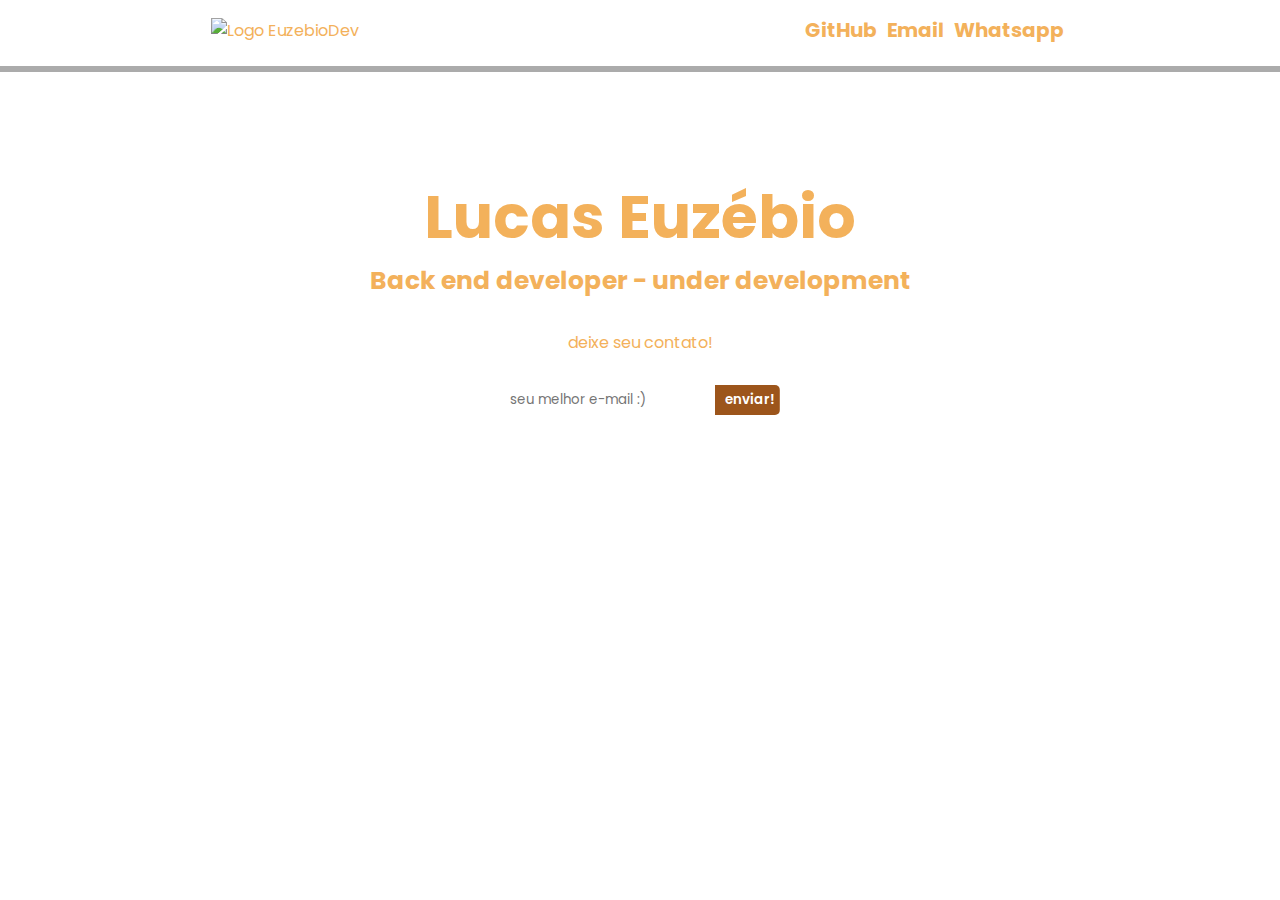
==== portifolio.html @ e298205a "Add files via upload" ====
<!DOCTYPE html>
<html lang="pt-BR">
<head>
    <meta charset="UTF-8">
    <meta http-equiv="X-UA-Compatible" content="IE=edge">
    <meta name="viewport" content="width=device-width, initial-scale=1.0">
    <link rel="stylesheet" href="https://use.fontawesome.com/releases/v6.1.1/css/all.css" integrity="sha384-/frq1SRXYH/bSyou/HUp/hib7RVN1TawQYja658FEOodR/FQBKVqT9Ol+Oz3Olq5" crossorigin="anonymous">
    <link rel="stylesheet" href="style.css">
    <link rel="preconnect" href="https://fonts.googleapis.com">
    <link rel="preconnect" href="https://fonts.gstatic.com" crossorigin>
    <link href="https://fonts.googleapis.com/css2?family=Poppins:ital,wght@0,300;0,400;0,500;0,600;0,700;1,100&display=swap" rel="stylesheet">
    <title>.:Lucas Euzébio:. </title>
</head>
<body>
    <header>
        <div id="logo">
            <img src="./imagens/logo branca.png" alt="Logo EuzebioDev" width="80x80" >
        </div>
        <ul>
            <li>
                <a target="_blank" href="https://github.com/lucaseuzebiodev/">GitHub</a>
            </li>
            <li>
                <a target="_blank" href="mailto:lucas.eumendes@gmail.com">Email</a>
            </li>
            <li>
                <a target="_blank" href="https://api.whatsapp.com/send?phone=5531993100739">Whatsapp</a>
            </li>
        </ul>
    </header>
    <main>
        <section class="container">
            <div class="name">
                <h1>Lucas Euzébio</h1>
                <h5>Back end developer - under development</h5>
            </div>

            <div onclick="displayAbout()" id="arrow"> 
                <i id="animation" class="fa-solid fa-caret-down"></i>
            </div>

            <div style="display: none;" id="about">
                <p> Meu nome é Lucas Euzébio, curso análise e desenvolvimento de sistemas, atualmente trabalho em uma grande empresa no ramo de 
                    seguro de vida, no momento trabalho com suporte n1, porém estou focado em desenvolvimento HTML e programação em Java
                    para posteriormente mudar a área de atuação.
                    <br>
                    Quer saber mais? pode entrar em contato comigo pelo whatsapp ou email.</p>
            </div>

            <div class="form">
                <div>
                    <p>deixe seu contato!</p>
                </div>
                <form action="">
                    <input type="text" placeholder="seu melhor e-mail :)">
                    <button>enviar!</button>
                </form>


            </div>



        </section>


    </main>

    <script>
        function displayAbout() {
            var arrow = document.getElementById('animation');
            arrow.classList.toggle('rotate');

            var display = document.getElementById('about');
            display.classList.toggle('active');

        }



    </script>

</body>
</html>
---- style.css ----
*{
    padding: o;
    margin: 0;
    box-sizing: border-box;
    color: #f3b15b;
    font-family: 'Poppins', 'sans-serif';
}

ul{
    list-style: none;
    font-size: 20px;
    font-weight: 700;
}

a{
   text-decoration: none;


}

body{
    background-image: url(./imagens/pexels-sebastiaan-stam-1690081.jpg);
    background-repeat: no-repeat;
    background-position: center center fixed;
    background-size: cover;
    
    
}

header {
    display: flex;
    justify-content: space-around;
    align-items: center;
    padding: 10px;
    border-bottom: 12px ridge #FFF;
    margin-bottom: 45px;


}

header ul {
    display: flex;


}

header ul li{
    padding: 5px ;
    
}

header ul li a{
    transition: 300ms;
}

header ul li a:hover{
    color: #c0a717;
    text-decoration: underline;
    
}

.container .name h1{
    font-size: 60px;

}

.container .name h5{
    font-size: 25px;
}

#arrow{
    font-size: 35px;
    cursor: pointer;
    animation: blink 1s steps(5, start) infinite  ; 
}

@keyframes blink {
    to {
        visibility: hidden;
    }
    
}

#animation {
    transition: 300ms;

}


.container{
    text-align: center;
    margin: 50px;
    padding: 50px;

}

.rotate {
    transform: rotate(180deg);
    transition: 300ms;
}

.active{
    display: block !important;

}

#about p{

    max-width: 600px;
    margin: 0 auto;
    text-align: justify;
}

.form{
    width: 40%;
    margin: 0 auto;
    margin-top: 30px;
}

.form input{
    width: 50%;
    padding: 5px 10px;
    border: none;
    border-radius: 5px 0px 0px 5px;
    margin-top: 30px;
    margin-bottom: 30px;
}

.form button{
    width: 15%;
    padding: 5px 10px;
    background: linear-gradient(to right, #c09717 50%, #9c551b 50%);
    background-size: 200% 100%;
    background-position: right bottom;
    color: #FFF;
    font-weight: 600;
    border: none;
    cursor: pointer;
    transition: all 300ms ease-out;
    border-radius: 0px 5px 5px 0px;
    margin-left: -5px;
}

.form button:hover {
    background-position: left bottom;
    color: #FFF;

}

@media only screen and (max-width: 768px) {
    .form{
        width: 100%;
    }


}


@media only screen and (max-width: 480px) {

    #logo{
        width: 30x30;
    }

    .container .name h1 {
        font-size: 30px;
    }

    .container .name h5{
        font-size: 15px;
    }

    #about p{
        max-width: 80%;
        text-align: justify;
        font-size: 8px;
    }
    
    ul{
        list-style: none;
        font-size: 15px;
       
    }

    .form button{
    
        width: 50%;
        padding: 5px 10px;
        background: linear-gradient(to right, #c09717 50%, #9c551b 50%);
        background-size: 200% 100%;
        background-position: right bottom;
        color: #FFF;
        font-weight: 600;
         border: none;
        cursor: pointer;
        transition: all 300ms ease-out;
        border-radius: 0px 5px 5px 0px;
        margin-left: -5px;
    
    }

}
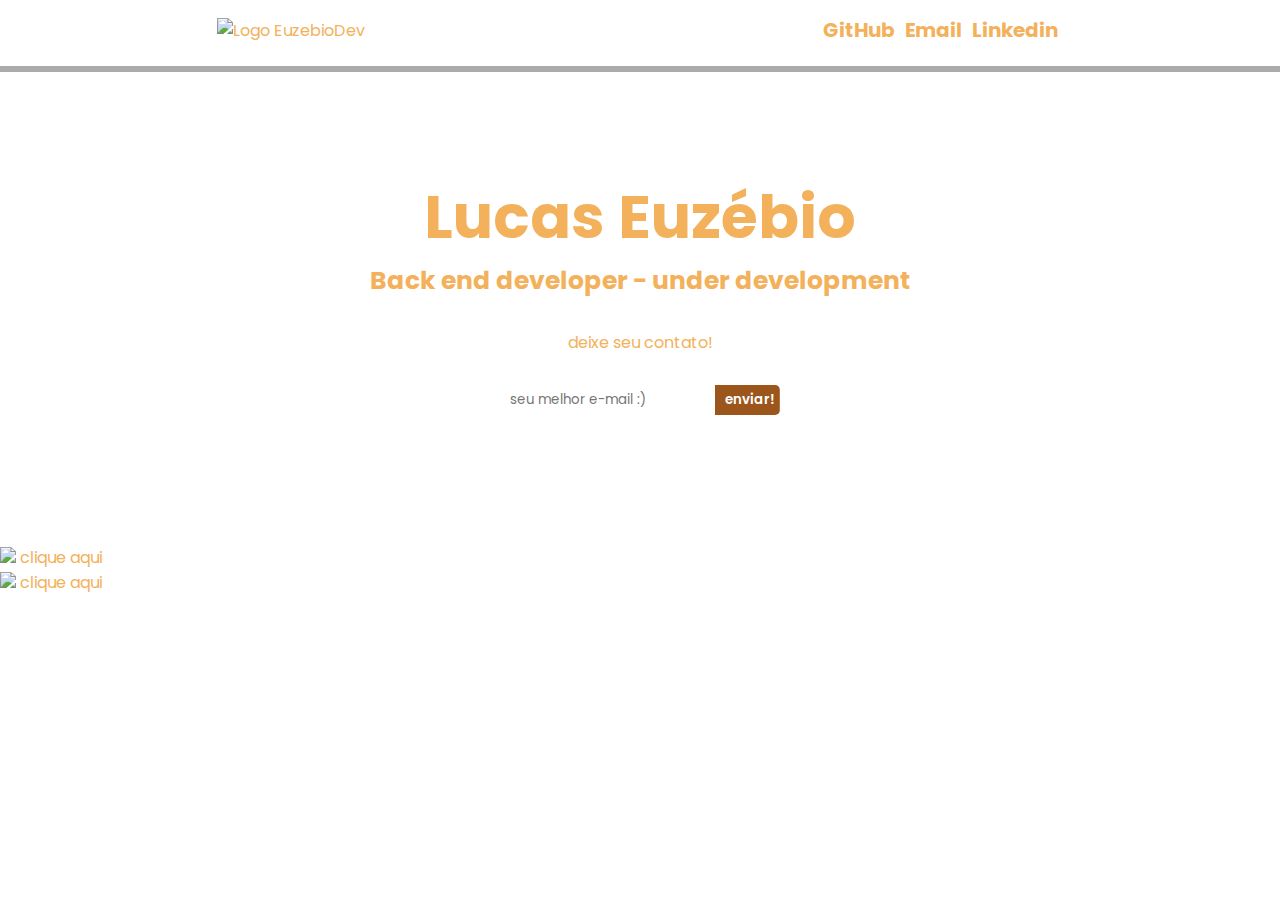
==== commit e3a5ce68: "Update portifolio.html" ====
--- a/portifolio.html
+++ b/portifolio.html
@@ -5,6 +5,9 @@
     <meta http-equiv="X-UA-Compatible" content="IE=edge">
     <meta name="viewport" content="width=device-width, initial-scale=1.0">
     <link rel="stylesheet" href="https://use.fontawesome.com/releases/v6.1.1/css/all.css" integrity="sha384-/frq1SRXYH/bSyou/HUp/hib7RVN1TawQYja658FEOodR/FQBKVqT9Ol+Oz3Olq5" crossorigin="anonymous">
+    <link rel="preconnect" href="https://fonts.googleapis.com">
+    <link rel="preconnect" href="https://fonts.gstatic.com" crossorigin>
+    <link href="https://fonts.googleapis.com/css2?family=Poppins:ital,wght@0,300;0,400;0,500;0,600;0,700;1,100&family=Raleway&display=swap" rel="stylesheet">
     <link rel="stylesheet" href="style.css">
     <link rel="preconnect" href="https://fonts.googleapis.com">
     <link rel="preconnect" href="https://fonts.gstatic.com" crossorigin>
@@ -24,7 +27,7 @@
                 <a target="_blank" href="mailto:lucas.eumendes@gmail.com">Email</a>
             </li>
             <li>
-                <a target="_blank" href="https://api.whatsapp.com/send?phone=5531993100739">Whatsapp</a>
+                <a target="_blank" href="https://www.linkedin.com/in/lucas-euz%C3%A9bio-42b814113/">Linkedin</a>
             </li>
         </ul>
     </header>
@@ -58,12 +61,22 @@
 
 
             </div>
-
-
-
         </section>
 
+        <div id="hobies">
+        
+            <div id="photoshop">
 
+                <img src="./imagens/photoshop-1065296_960_720.jpg" width="80x80"> 
+                <a href="PaginaProjetosPhotoshop.html">clique aqui</a>    
+                
+            </div>
+
+            <div id="ppp">   
+                <img src="./imagens/desktop-icon.svg" width="80x80">
+                <a target="_blank" href="https://github.com/lucaseuzebiodev/">clique aqui</a>
+            </div>
+        </div>
     </main>
 
     <script>
@@ -81,4 +94,4 @@
     </script>
 
 </body>
-</html> +</html> 
